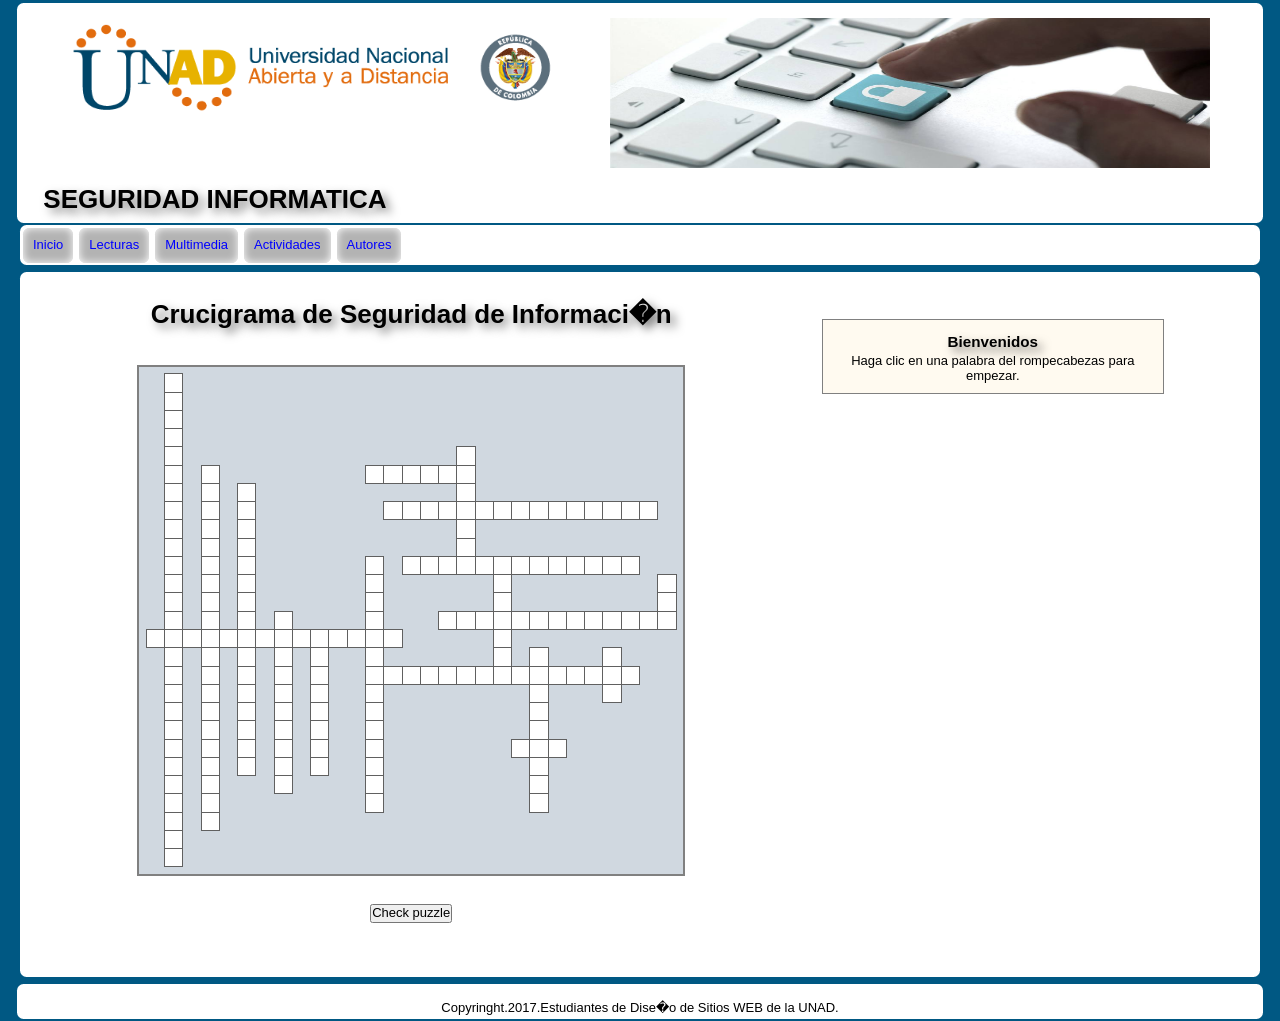
==== actividad1.html @ ce291ea4 "comentario Actualización de paginas y se crea la pagina de actividades" ====
<!DOCTYPE html PUBLIC "-//W3C//DTD XHTML 1.0 Strict//EN" "http://www.w3.org/TR/xhtml1/DTD/xhtml1-strict.dtd">
<html xmlns="http://www.w3.org/1999/xhtml"><head>
<meta name="generator" content="EclipseCrossword" />
	<meta description="Seguridad Informatica"/>
	<link rel="stylesheet" type="text/css" href="css/normalize.css">
	<link rel="stylesheet" type="text/css" href="css/estilos.css">
	<link rel="stylesheet" type="text/css" href="css/estilos1.css">
<title>OVI Seguridad Informatico</title>

</head>
<body>
<header>
		
		<figure class="logo"><img src="img/logo.png" alt="logo" width="500" height="100"></figure>
		<figure class="logo1"><img src="img/logo1.jpg" width="600" height="150" alt="logo1"></figure>
	    <div class="titp"><h1>SEGURIDAD INFORMATICA</h1></div>

</header>
<nav>
		<ul class="menu">
			<li><a href="index.html" class="menu">Inicio</a></li>
			<li><a href="#" class="menu">Lecturas</a>
            <ul>
            <li><a href="lecturas.html" id="lectura1" class="menu">Seguridad Informatica</a></li>
            <li><a href="concepto.html" id="lectura1" class="menu">Conceptos de Seguridad</a></li>
            <li><a href="proteccion.html" id="lectura2" class="menu">Proteccion de la Informacion </a></li>
            <li><a href="ataques.html" id="lectura1" class="menu">Ataques y Vulnerabilidad</a></li>
            <li><a href="impacto.html" id="lectura2" class="menu">Impacto en la Organizacion</a></li>
            </ul>
            </li>
            <li><a href="#" class="menu">Multimedia</a>
            <ul>
            <li><a href="normaiso.html" id="video1" class="menu">Norma ISO 27001:2013</a></li>
            </ul>
            </li>
            <li><a href="#" class="menu">Actividades</a>
            <ul>
            <li><a href="actividad1.html" class="menu">Crucigrama</a></li>
            <li><a href="https://www.educaplay.com/es/recursoseducativos/2936557/html5/sopa_de_letras.htm" class="menu">Sopa de letras</a></li>
			</ul>
			</li>
			<li><a href="#" class="menu">Autores</a>
			<ul>
			<li><a href="DiegoFonseca.html" class="menu">Diego Fonseca</a></li>
			<li><a href="JavierAnaya.html" class="menu">Javier Anaya</a></li>
			</ul>
			</li>
		</ul>
	</nav>
	
	<section id="conte">
	<section id="princi">
		<article>
		<br>
			<h1 >Crucigrama de Seguridad de Informaci�n</h1>
			<br>

<br>
<center>
			<div id="waitmessage" class="ecw-answerbox">
				This interactive crossword puzzle requires JavaScript and any 
				recent web browser, including Windows Internet Explorer, Mozilla Firefox, Google Chrome, or 
				Apple Safari.  If you have disabled web page scripting, please re-enable it and refresh
				the page.  If this web page is saved on your computer, you may need to click the yellow Information Bar at the top or bottom of
				the page to allow the puzzle to load.
			</div>

			<table cellpadding="0" cellspacing="0" border="0">

			<td class="ecw-crosswordarea">

			<script type="text/javascript">
				CrosswordWidth = 29;
				CrosswordHeight = 27;
				Words = 18;
				WordLength = new Array(6, 15, 13, 13, 14, 15, 3, 27, 7, 20, 16, 14, 7, 3, 10, 8, 9, 3);
				Word = new Array("ACTIVO", "WINDOW SPOOFING", "VUNERABILIDAD", "PLANIFICACION", "RACE CONDITION", "IRREFUTABILIDAD", "WAN", "SEGURIDAD DE LA INFORMACION", "SOPORTE", "CROSS SITE SCRIPTING", "CONFIDENCIALIDAD", "DISPONIBILIDAD", "AMENAZA", "LAN", "INTEGRIDAD", "ISO27001", "LIDERAZGO", "MAN");
				Clue = new Array("Sistema o conjunto de sistemas sobre los que se desea calcular el riesgo asociado.", 
			"Las ventanas enga�osas son las que dicen que eres el ganador de tal o cual cosa, lo cual es mentira y lo �nico que quieren es que el usuario de informaci�n.", 
			"Es un punto en el que un recurso es susceptible de ataque.", 
			"Esta secci�n es clave en la creaci�n y mantenimiento del SGSI. Se enfoca en detallar el proceso para la evaluaci�n de riesgos, la detecci�n de oportunidades y la definici�n de los objetivos de seguridad.", 
			"Si varios procesos acceden al mismo tiempo a un recurso compartido puede producirse este tipo de vulnerabilidad.", 
			"El uso y/o modificaci�n de la informaci�n por parte de un usuario debe ser irrefutable, es decir, que el usuario no puede negar dicha acci�n.", 
			"Redes nacionales y supranacionales.", 
			"Es proteger activos, tanto tangibles y intangibles.", 
			"Las referencias a los medios que ser�n necesarios en la organizaci�n para alcanzar el desarrollo completo de un SGSI", 
			"Es una vulnerabilidad de las aplicaciones web, que permite inyectar c�digo VBSript o JavaScript en p�ginas web vistas por el usuario", 
			"la informaci�n o los activos inform�ticos son accedidos solo por las personas autorizadas para hacerlo.", 
			"los activos inform�ticos son accedidos por las personas autorizadas en el momento requerido.", 
			"Se comprenden todos los agentes que pueden atacar a un sistema.", 
			"Redes de �rea local.", 
			"Los activos o la informaci�n solo pueden ser modificados por las personas autorizadas y de la forma autorizada", 
			"Se establece los requisitos para implantar, mantener y mejorar un Sistema de Gesti�n de Seguridad de la Informaci�n", 
			"Se definen los aspectos que definen al SGSI como un proceso estrat�gico de la organizaci�n y establece el comportamiento que deber� de tomar la alta direcci�n.", 
			"Redes de �rea metropolitana.");
				AnswerHash = new Array(77807, 55596, 65165, 86444, 1349, 79227, 77224, 47344, 52398, 44120, 41555, 23184, 56251, 6852, 33649, 2782, 82512, 75277);
				WordX = new Array(12, 13, 14, 16, 0, 12, 20, 1, 17, 3, 5, 12, 19, 28, 7, 9, 21, 25);
				WordY = new Array(5, 7, 10, 13, 14, 16, 20, 0, 4, 5, 6, 10, 10, 11, 13, 14, 15, 15);
				LastHorizontalWord = 6;
				OnlyCheckOnce = false;

			</script>

			<script type="text/javascript">

			var BadChars = "`~!@^*()_={[}]\\|:;\"',<>/?";
			var TableAcrossWord, TableDownWord;
			var CurrentWord, PrevWordHorizontal, x, y, i, j;
			var CrosswordFinished, Initialized;

			if (document.getElementById("waitmessage") != null)
			{
				document.getElementById("waitmessage").innerHTML = "Espere mientras se carga el crucigrama ...";
				
				CurrentWord = -1;
				PrevWordHorizontal = false;
				
				TableAcrossWord = new Array(CrosswordWidth);
				for (var x = 0; x < CrosswordWidth; x++) TableAcrossWord[x] = new Array(CrosswordHeight);
				TableDownWord = new Array(CrosswordWidth);
				for (var x = 0; x < CrosswordWidth; x++) TableDownWord[x] = new Array(CrosswordHeight);
				for (var y = 0; y < CrosswordHeight; y++)
					for (var x = 0; x < CrosswordWidth; x++)
					{
						TableAcrossWord[x][y] = -1;
						TableDownWord[x][y] = -1;
					}
				
				for (var i = 0; i <= LastHorizontalWord; i++)
				{
					x = WordX[i];
					y = WordY[i];
					for (var j = 0; j < WordLength[i]; j++)
					{
						TableAcrossWord[x + j][y] = i;
					}
				}
				
				for (var i = LastHorizontalWord + 1; i < Words; i++)
				{
					x = WordX[i];
					y = WordY[i];
					for (var j = 0; j < WordLength[i]; j++)
					{
						TableDownWord[x][y + j] = i;
					}
				}
				
				document.writeln("<table id=\"crossword\" cellpadding=\"0\" cellspacing=\"0\" style=\"display: none; border-collapse: collapse;\">");
				for (var y = 0; y < CrosswordHeight; y++)
				{
					document.writeln("<tr>");
					for (var x = 0; x < CrosswordWidth; x++)
					{
						if (TableAcrossWord[x][y] >= 0 || TableDownWord[x][y] >= 0)
							document.write("<td id=\"c" + PadNumber(x) + PadNumber(y) + "\" class=\"ecw-box ecw-boxnormal_unsel\" onclick=\"SelectThisWord(event);\">&nbsp;</td>");
						else
							document.write("<td><\/td>");
					}
					document.writeln("<\/tr>");
				}
				document.writeln("<\/table>");
				
				Initialized = true;
				document.getElementById("waitmessage").style.display = "none";
				document.getElementById("crossword").style.display = "block";
			}

			function WordEntryKeyPress(event)
			{
				if (CrosswordFinished) return;
				if (CurrentWord >= 0 && event.keyCode == 13) OKClick();
			}

			function BeginCrossword()
			{
				if (Initialized)
				{
					document.getElementById("welcomemessage").style.display = "";
					document.getElementById("checkbutton").style.display = "";
				}
			}

			function ContainsBadChars(theirWord)
			{
				for (var i = 0; i < theirWord.length; i++)
					if (BadChars.indexOf(theirWord.charAt(i)) >= 0) return true;
				return false;
			}

			function PadNumber(number)
			{
				if (number < 10)
					return "00" + number;
				else if (number < 100)
					return "0" + number;
				else
					return "" +  number;
			}

			function CellAt(x, y)
			{
				return document.getElementById("c" + PadNumber(x) + PadNumber(y));
			}

			function DeselectCurrentWord()
			{
				if (CurrentWord < 0) return;
				var x, y, i;
				
				document.getElementById("answerbox").style.display = "none";
				ChangeCurrentWordSelectedStyle(false);
				CurrentWord = -1;
				
			}

			function ChangeWordStyle(WordNumber, NewStyle)
			{
				if (WordNumber< 0) return;
				var x = WordX[WordNumber];
				var y = WordY[WordNumber];
				
				if (WordNumber<= LastHorizontalWord)
					for (i = 0; i < WordLength[WordNumber]; i++)
						CellAt(x + i, y).className = NewStyle;
				else
					for (i = 0; i < WordLength[WordNumber]; i++)
						CellAt(x, y + i).className = NewStyle;
			}

			function ChangeCurrentWordSelectedStyle(IsSelected)
			{
				if (CurrentWord < 0) return;
				var x = WordX[CurrentWord];
				var y = WordY[CurrentWord];
				
				if (CurrentWord <= LastHorizontalWord)
					for (i = 0; i < WordLength[CurrentWord]; i++)
						CellAt(x + i, y).className = CellAt(x + i, y).className.replace(IsSelected ? "_unsel" : "_sel", IsSelected ? "_sel" : "_unsel");
				else
					for (i = 0; i < WordLength[CurrentWord]; i++)
						CellAt(x, y + i).className = CellAt(x, y + i).className.replace(IsSelected ? "_unsel" : "_sel", IsSelected ? "_sel" : "_unsel");
			}

			function SelectThisWord(event)
			{
				if (CrosswordFinished) return;
				var x, y, i, TheirWord, TableCell;
				
				document.getElementById("welcomemessage").style.display = "none";
				if (CurrentWord >= 0) OKClick();
				DeselectCurrentWord();
				
				var target = (event.srcElement ? event.srcElement: event.target);
				x = parseInt(target.id.substring(1, 4), 10);
				y = parseInt(target.id.substring(4, 7), 10);
				
				if (TableAcrossWord[x][y] >= 0 && TableDownWord[x][y] >= 0)
					CurrentWord = PrevWordHorizontal ? TableDownWord[x][y] : TableAcrossWord[x][y];
				else if (TableAcrossWord[x][y] >= 0)
					CurrentWord = TableAcrossWord[x][y];
				else if (TableDownWord[x][y] >= 0)
					CurrentWord = TableDownWord[x][y];

				PrevWordHorizontal = (CurrentWord <= LastHorizontalWord);
				
				ChangeCurrentWordSelectedStyle(true);
				
				x = WordX[CurrentWord];
				y = WordY[CurrentWord];
				TheirWord = "";
				var TheirWordLength = 0;
				for (i = 0; i < WordLength[CurrentWord]; i++)
				{
					if (CurrentWord <= LastHorizontalWord)
						TableCell = CellAt(x + i, y);
					else
						TableCell = CellAt(x, y + i);

					if (TableCell.innerHTML != null && TableCell.innerHTML.length > 0 && TableCell.innerHTML != " " && TableCell.innerHTML.toLowerCase() != "&nbsp;")
					{
						TheirWord += TableCell.innerHTML.toUpperCase();
						TheirWordLength++;
					}
					else
					{
						TheirWord += "&bull;";
					}
				}
				
				document.getElementById("wordlabel").innerHTML = TheirWord;
				document.getElementById("wordinfo").innerHTML = ((CurrentWord <= LastHorizontalWord) ? "Across, " : "Down, ") + WordLength[CurrentWord] + " letters.";
				document.getElementById("wordclue").innerHTML = Clue[CurrentWord];
				document.getElementById("worderror").style.display = "none";
				document.getElementById("cheatbutton").style.display = (Word.length == 0) ? "none" : "";
				if (TheirWordLength == WordLength[CurrentWord])
					document.getElementById("wordentry").value = TheirWord.replace(/&AMP;/g, '&');
				else
					document.getElementById("wordentry").value = "";
				
				document.getElementById("answerbox").style.display = "block";
				try
				{
					document.getElementById("wordentry").focus();
					document.getElementById("wordentry").select();
				}
				catch (e)
				{
				}
				
			}

			function OKClick()
			{
				var TheirWord, x, y, i, TableCell;
				if (CrosswordFinished) return;
				if (document.getElementById("okbutton").disabled) return;
				
				TheirWord = document.getElementById("wordentry").value.toUpperCase();
				if (TheirWord.length == 0)
				{
					DeselectCurrentWord();
					return;
				}
				if (ContainsBadChars(TheirWord))
				{
					document.getElementById("worderror").innerHTML = "La palabra que escribi� contiene caracteres no v�lidos. Por favor escriba solamente letras en el cuadro arriba.";
					document.getElementById("worderror").style.display = "block";
					return;
				}
				if (TheirWord.length < WordLength[CurrentWord])
				{
					document.getElementById("worderror").innerHTML  = "No escribiste suficientes letras. Esta palabra tiene " + WordLength[CurrentWord] + " letters.";
					document.getElementById("worderror").style.display = "block";
					return;
				}
				if (TheirWord.length > WordLength[CurrentWord])
				{
					document.getElementById("worderror").innerHTML = "Escribiste demasiadas letras. Esta palabra tiene " + WordLength[CurrentWord] + " letters.";
					document.getElementById("worderror").style.display = "block";
					return;
				}
				
				x = WordX[CurrentWord];
				y = WordY[CurrentWord];
				for (i = 0; i < TheirWord.length; i++)
				{
					TableCell = CellAt(x + (CurrentWord <= LastHorizontalWord ? i : 0), y + (CurrentWord > LastHorizontalWord ? i : 0));
					TableCell.innerHTML = TheirWord.substring(i, i + 1);
				}
				DeselectCurrentWord();
			}

			function CheckClick()
			{
				var i, j, x, y, UserEntry, ErrorsFound = 0, EmptyFound = 0, TableCell;
				if (CrosswordFinished) return;
				DeselectCurrentWord();
				
				for (y = 0; y < CrosswordHeight; y++)
				for (x = 0; x < CrosswordWidth; x++)
					if (TableAcrossWord[x][y] >= 0 || TableDownWord[x][y] >= 0)
					{
						TableCell = CellAt(x, y);
						if (TableCell.className == "ecw-box ecw-boxerror_unsel") TableCell.className = "ecw-box ecw-boxnormal_unsel";
					}
					
				for (i = 0; i < Words; i++)
				{
					// Get the user's entry for this word.
					UserEntry = "";
					for (j = 0; j < WordLength[i]; j++)
					{
						if (i <= LastHorizontalWord)
							TableCell = CellAt(WordX[i] + j, WordY[i]);
						else
							TableCell = CellAt(WordX[i], WordY[i] + j);
						if (TableCell.innerHTML.length > 0 && TableCell.innerHTML.toLowerCase() != "&nbsp;")
						{
							UserEntry += TableCell.innerHTML.toUpperCase();
						}
						else
						{
							UserEntry = "";
							EmptyFound++;
							break;
						}
					}
					UserEntry = UserEntry.replace(/&AMP;/g, '&');
					if (HashWord(UserEntry) != AnswerHash[i] && UserEntry.length > 0)
					{
						ErrorsFound++;
						ChangeWordStyle(i, "ecw-box ecw-boxerror_unsel");
					}
				}
				
				if ( OnlyCheckOnce )
				{
					CrosswordFinished = true;
					document.getElementById("checkbutton").style.display = "none";
				}
				
				if (ErrorsFound > 0 && EmptyFound > 0)
					document.getElementById("welcomemessage").innerHTML = ErrorsFound + (ErrorsFound > 1 ? " errores" : " error") + " y " + EmptyFound + (EmptyFound > 1 ? " Palabras incompletas fueron" : " Palabra incompleta fue") + " encontr�.";
				else if (ErrorsFound > 0)
					document.getElementById("welcomemessage").innerHTML = ErrorsFound + (ErrorsFound > 1 ? " Los errores fueron" : " error fue") + " encontr�.";
				else if (EmptyFound > 0)
					document.getElementById("welcomemessage").innerHTML = "No se encontraron errores, pero" + EmptyFound + (EmptyFound > 1 ? " palabras incompletas fueron" : " Palabra incompleta fue") + " encontradas.";
				
				if (ErrorsFound + EmptyFound > 0)
				{
					document.getElementById("welcomemessage").style.display = "";
					return;
				}
						
				CrosswordFinished = true;
				document.getElementById("checkbutton").style.display = "none";
				document.getElementById("congratulations").style.display = "block";
				document.getElementById("welcomemessage").style.display = "none";
			}

			function CheatClick()
			{
				if (CrosswordFinished) return;
				var OldWord = CurrentWord;
				document.getElementById("wordentry").value = Word[CurrentWord];
				OKClick();
				ChangeWordStyle(OldWord, "ecw-box ecw-boxcheated_unsel");
			}

			function HashWord(Word)
			{
				var x = (Word.charCodeAt(0) * 719) % 1138;
				var Hash = 837;
				var i;
				for (i = 1; i <= Word.length; i++)
					Hash = (Hash * i + 5 + (Word.charCodeAt(i - 1) - 64) * x) % 98503;
				return Hash;
			}

			</script>

			</td>
			</table>
			<br>
			<div style="margin-top: 1em;">
	<button id="checkbutton" type="button" onclick="CheckClick();" style="display: none;">Check puzzle</button>
</div>
			</center>

		</article>

	</section>
	<aside>
	<br>
	<br>
	<br>
	<center>
			<td valign="top" style="padding-left: 1em;">

			<div id="welcomemessage" class="ecw-answerbox" style="display:none;">
			<h3>Bienvenidos</h3>
			<p>
			Haga clic en una palabra del rompecabezas para empezar.</p>
			</div>

			<div id="answerbox" class="ecw-answerbox" style="display:none;">
			<h3 id="wordlabel" class="ecw-wordlabel"> &nbsp;</h3>
			<div id="wordinfo" class="ecw-wordinfo"> </div>
			<div id="wordclue" class="ecw-cluebox"> </div>
			<div style="margin-top: 1em;">
				<input class="ecw-input" id="wordentry" type="text" size="24" style="font-weight: bold; text-transform:uppercase;" onkeypress="WordEntryKeyPress(event)" onchange="WordEntryKeyPress(event)" />
			</div>
			<div id="worderror" class="ecw-worderror"></div>

			<table border="0" cellspacing="0" cellpadding="0" width="100%" style="margin-top:1em;"><tbody><tr><td>
			<button id="cheatbutton" type="button" class="ecw-input ecw-button" onclick="CheatClick();">Solve</button>
			</td><td align="right">
			<button id="okbutton" type="button" class="ecw-input ecw-button" onclick="OKClick();" style="font-weight: bold;">OK</button> &nbsp;
			<button id="cancelbutton" type="button" class="ecw-input ecw-button" onclick="DeselectCurrentWord();">Cancel</button>
			</td></tr></tbody></table>

			</div>

			<div id="congratulations" class="ecw-answerbox" style="display:none;">
			<h3>Felicitaciones</h3>
			<p>Lo has completado <a style="color: black; text-decoration:none;">crossword puzzle</a>.
			</p>
			</div>
			</td></tr></table>
			</aside>
			</center>
	</section>
	</center>

</td></tr></table>


	<footer>
<br>
		Copyringht.2017.Estudiantes de Dise�o de Sitios WEB de la UNAD.
	</footer>



<script type="text/javascript">
BeginCrossword();
</script>
</body></html>
---- css/estilos.css ----
*{
padding: 0;
margin: 0;
}

@font-face 
{
    
font-family: 'angsanabold';
src: url("../font/AngsanaNewBold.ttf");
src: url("../font/AngsanaNewBold.ttf") format("truetype");
font-weight: normal;
font-style: normal;
font-family: 'angsanaregular';
src: url("../font/AngsanaNewRegular.ttf");
src: url("../font/AngsanaNewBold.ttf") format("truetype");
font-weight: normal;
font-style: normal;
font-family: 'franklinitalic';
src: url("../font/FranklinGothicBookItalic.ttf");
src: url("../font/FranklinGothicBookItalic.ttf") format("truetype");
font-weight: normal;
font-style: normal;
font-family: 'franklinheavyitalic';
src: url("../font/FranklinGothicHeavyItalic.ttf");
src: url("../font/FranklinGothicHeavyItalic.ttf") format("truetype");
font-weight: normal;
font-style: normal;
font-family: 'franklinheavy';
src: url("../font/FranklinGothicHeavyRegular.ttf");
src: url("../font/FranklinGothicHeavyRegular.ttf") format("truetype");
font-weight: normal;
font-style: normal;
}
body{
background: #005883;
color: #000000;
font-family: "angsanaregular", Helvetica,Verdana;
font-size: 13px;
}

h1

{
color: #000000;
margin: 0.20em auto;
text-align: center;
text-shadow:5px 5px 10px rgba(0,0,0,0.5);
}

h2
{
color: #000000;
margin: auto;
text-align: center;
text-shadow:5px 5px 10px rgba(0,0,0,0.5);
}
h4
{
color: #000000;
margin: 0.20em auto;
text-align: center;
}
header
{


background: #FFFFFF; 
border-radius: 0.5em;
margin: 0.20em auto;
max-width: 1240px;
padding: 0.20em;
text-align: center;
clear: both;
}


footer{

background: #FFFFFF; 
border-radius: 0.5em;
margin: 0.20em auto;
max-width: 1240px;
padding: 0.20em;
text-align: center;
clear: both;


}


nav
{
width: 1240px;
height: 40px;
background: #FFFFFF; 
border-radius: 0.5em;
margin:  auto;
max-width: 1240px;
padding: auto;
text-align: center;
}
article
{
background: #FFFFFF; 
color: #000000;
border-radius: 0.5em;
margin: 0.20em auto;
max-width: 1240px;
padding: 0.20em;
text-align: center;
}
section#conte{
	margin: 0.5em auto;
	background: #FFFFFF; 
	max-width: 1240px;
	border-radius: 0.5em;
	padding: 0;
	text-align: center;
}

section#princi, aside{
	background: #FFFFFF; 
	border-radius: 0.5em;
	display: inline-block;
	margin: 0.2em auto;
	max-width: 1240px;
	min-height: 700px;
	vertical-align: top;
	width: 55%;
}
aside{
	width: 35%;
	margin-left: 20px;
	border-radius: 0.5em;
}
figure{
	text-align: center;
}
ul
{
	margin: auto;
	text-align: center;
}

li
{
	background: #b3b3b3; 
	border-radius: 0.5em;
	float: left;
	list-style-type: none;
	padding: 10px;
	text-align: center;
	box-shadow: 0 0 9px white inset;
}

.ancho_menu_home{width: 1240;}
.ancho_menu_paginas{width: 1240;}
.menu:link{color: blue; text-decoration: none;}
.menu:visited{color: black; text-decoration: none;}
.menu:hover{color: black; text-decoration: none;}
.menu:active{color: black; text-decoration: none;}

.menu { padding:0; margin:0; }

/*Elementos items principales de menú que se muestran siempre*/
.menu li { list-style: none; float: left; margin:3px;}
   
.menu li a {
   display: block; /* Usamos display block para poder aplicar propiedades de caja a links */
   /*padding: 0.5em 0.5em;*/ 
   /*background-color:; */
   /*color: #FF6600;*/
   text-decoration: none; 
}

/*Listas de subitems de menú*/   
.menu li ul {
   display: none; 
}

.menu li:hover ul {
   font-size: 1em;
   display: block; /*Al situar el cursor sobre el item la lista de subitems pasa de display none a display block y se muestra*/
   position: absolute; /*Al desplegarse el submenú no ocupa espacio y no desplaza a otros elementos gracias a que establecemos position absolute*/
   margin: 0; padding: 0; /*Anulamos margin y padding que por defecto introducen navegadores*/
   }

.menu li:hover li { float: none; } 
   
.menu li:hover li a { background-color: #003f5e; color: #FFFFFF;  }

.menu li:hover li a:hover { color: #FFFFFF; color: #FF6600; }


/* Manipulacion de Cajas */


.area1{

 display: block;
 float: left;
 width: 65em;

}

.area2{
 
 text-align: justify;
 width:30em;
 float: left;

 

}

.texto{
 text-align: justify;
 padding: 1em;
}

.l1{
float: left;
width: 30em;
display: block;
}

.l3{
float: left;
width: 30em;
display: block;
margin-left: 1em;
}

/*Link Proteccion de Datos */

.proteccion{

 display: block;
 float: left;
 width: 95em;

}


.c1{

float: left;
width: 40em;
display: block;

}

.c2{

float: left;
width: 50em;
display: block;
margin-left: 1em;
 
}

.textop{
 
 width: 40em;
 text-align: justify;
 padding: 1em;
 float: left;
}

.img1{

float: left; 

}

/*Estilos Pagina Atauqes */


.a1{

float: left;
width: 55em;
display: block;


}

.a2{

float: left;
width: 35em;
display: block;
margin-left: 1em;

 
}

.textoz{
float: left;
width: 30em;
text-align: justify;
padding: 1em;

}


.textoa{
float: left;
width: 50em;
text-align: justify;
padding: 1em;

}

.textob{

width: 50em;
clear: both;
text-align: justify;
padding: 2em;

}

.textoc{

width: 25em;
clear: both;
text-align: justify;
padding: 5em;

}


.textod{

width: 30em;
clear: both;
text-align: justify;
padding: 2em;

}

.ataques{
 
 width: 100%;
}


.img1{
width: 20;
}

.img3{
width: 20;
}


.imgs{
 
 width: 2em;
height: 3em;

}

.parrafos{

text-align: justify;


}

.logo{
display: block;
float: left;


}

.logo1{
display: block;
margin-left: 10em;



}

.titp{
display: block;
width: 30em;

}
---- css/estilos1.css ----
body, h1, h2, h3, h4, h5, h6
{
	font-family: "Segoe UI", "Franklin Gothic Medium", "Arial", sans-serif;
}

h1, h2, h3, h4, h5, h6
{
	color: #000000;
margin: 0.20em auto;
text-align: center;
text-shadow:5px 5px 10px rgba(0,0,0,0.5);
}

body
{
	cursor: default;
	font-size: small;
}

.ecw-answerbox
{
	color: black;
	background-color: #FFFAF0;
	border-color: #808080;
	border-style: solid;
	border-width: 1px;
	display: block;
	padding: .75em;
	width: 240pt;
}

.ecw-box
{
	border-style: solid;
	border-width: 1pt;
	cursor: pointer;
	font-size: .12in;
	font-weight: bold;
	height: .18in;
	overflow: hidden;
	text-align: center;
	width: .18in;
}

.ecw-boxcheated_sel
{
	background-color: #FFF1D7;
	border-color: #C00000;
	color: #2080D0;
}

.ecw-boxcheated_unsel
{
	background-color: #ffffff;
	border-color: #606060;
	color: #2080D0;
}

.ecw-boxerror_sel
{
	background-color: #FFF1D7;
	border-color: #C00000;
	color: #BF0000;
}

.ecw-boxerror_unsel
{
	background-color: #FFF0F0;
	border-color: #606060;
	color: #BF0000;
}

.ecw-boxnormal_sel
{
	background-color: #FFF1D7;
	border-color: #C00000;
	color: #000000;
}

.ecw-boxnormal_unsel
{
	background-color: #ffffff;
	border-color: #606060;
	color: #000000;
}

.ecw-button
{
	width: 64pt;
}

.ecw-cluebox
{
	border-bottom-width: 1px;
	border-color: #c0c0c0;
	border-left-width: 0px;
	border-right-width: 0px;
	border-style: solid;
	border-top-width: 1px;
	margin-top: 1em;
	padding-bottom: .5em;
	padding-left: 0pt;
	padding-right: 0pt;
	padding-top: .5em;
}

.ecw-crosswordarea
{
	background-color: #D0D8E0;
	border-color: #808080;
	border-style: solid;
	border-width: 2px;
	padding: .5em;
	font-family: "Segoe UI", "Verdana", "Arial", sans-serif;
	font-size: small;
}

.ecw-copyright
{
	margin-bottom: 1em;
	font-size: x-small;
	font-family: "Segoe UI", "Franklin Gothic Medium", "Arial", sans-serif;
}

.ecw-input
{
	font-family: "Segoe UI", "Verdana", "Arial", sans-serif;
}

.ecw-wordlabel
{
	text-transform: uppercase;
	margin: 0;
}

.ecw-wordinfo
{
	font-size: 8pt;
	color: #808080;
}

.ecw-worderror
{
	color: #c00000;
	font-weight: bold;
	display: none;
	margin-top: 1em;
}
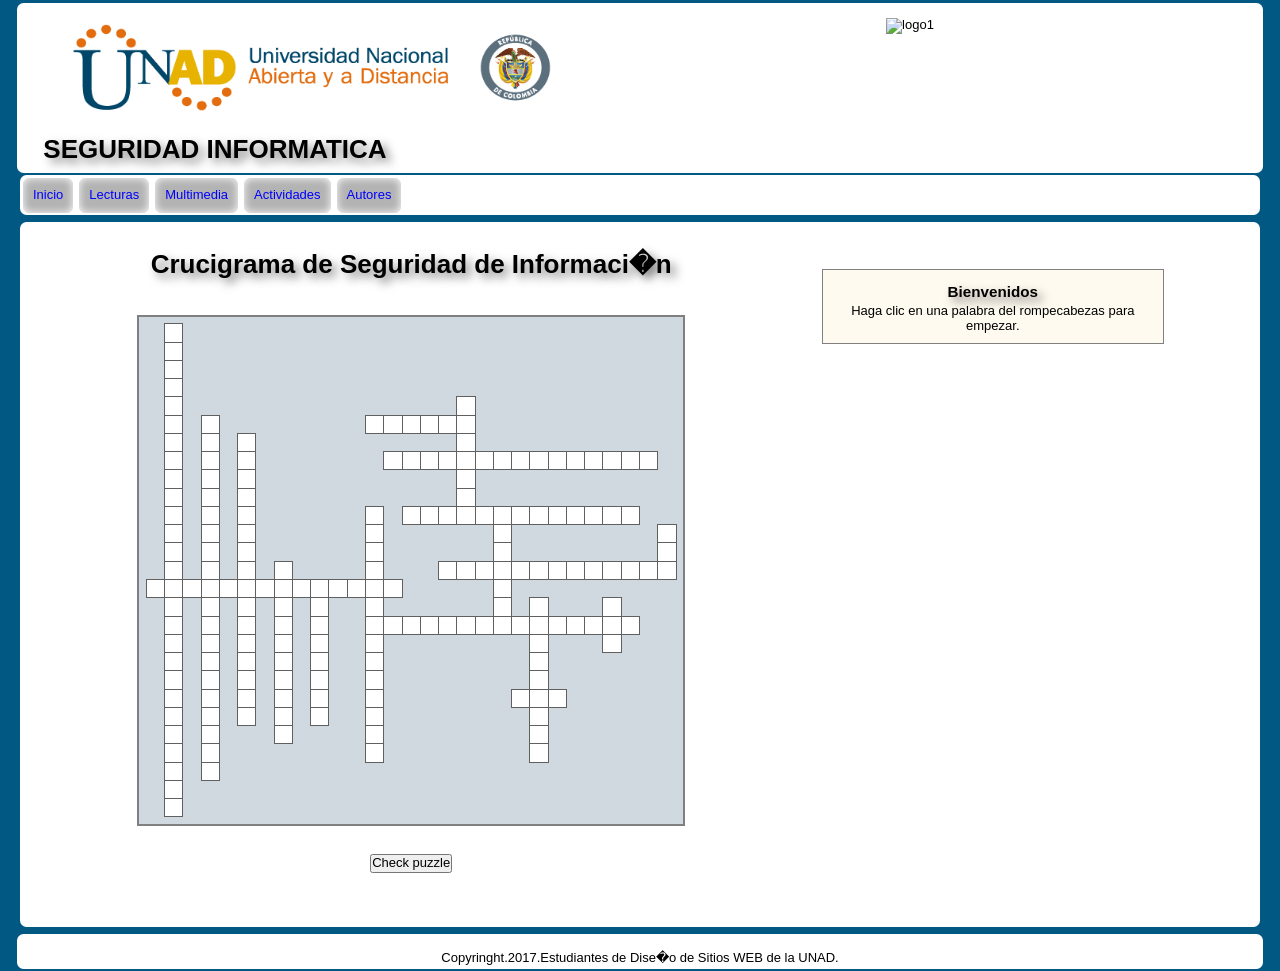
==== commit 9537fd86: "Merge remote-tracking branch 'refs/remotes/origin/gh-pages' # Conflicts: #	actividad1.html #	ataques" ====
--- a/actividad1.html
+++ b/actividad1.html
@@ -2,6 +2,7 @@
 <html xmlns="http://www.w3.org/1999/xhtml"><head>
 <meta name="generator" content="EclipseCrossword" />
 	<meta description="Seguridad Informatica"/>
+	<meta charset="UTF-8">
 	<link rel="stylesheet" type="text/css" href="css/normalize.css">
 	<link rel="stylesheet" type="text/css" href="css/estilos.css">
 	<link rel="stylesheet" type="text/css" href="css/estilos1.css">
@@ -31,6 +32,10 @@
             <li><a href="#" class="menu">Multimedia</a>
             <ul>
             <li><a href="normaiso.html" id="video1" class="menu">Norma ISO 27001:2013</a></li>
+<<<<<<< HEAD
+=======
+            <li><a href="videoa.html" id="video2" class="menu">Ataques Informaticos</a></li>
+>>>>>>> refs/remotes/origin/gh-pages
             </ul>
             </li>
             <li><a href="#" class="menu">Actividades</a>
@@ -39,11 +44,7 @@
             <li><a href="https://www.educaplay.com/es/recursoseducativos/2936557/html5/sopa_de_letras.htm" class="menu">Sopa de letras</a></li>
 			</ul>
 			</li>
-			<li><a href="#" class="menu">Autores</a>
-			<ul>
-			<li><a href="DiegoFonseca.html" class="menu">Diego Fonseca</a></li>
-			<li><a href="JavierAnaya.html" class="menu">Javier Anaya</a></li>
-			</ul>
+<li><a href="autoresovi.html" class="menu">Autores</a>
 			</li>
 		</ul>
 	</nav>
